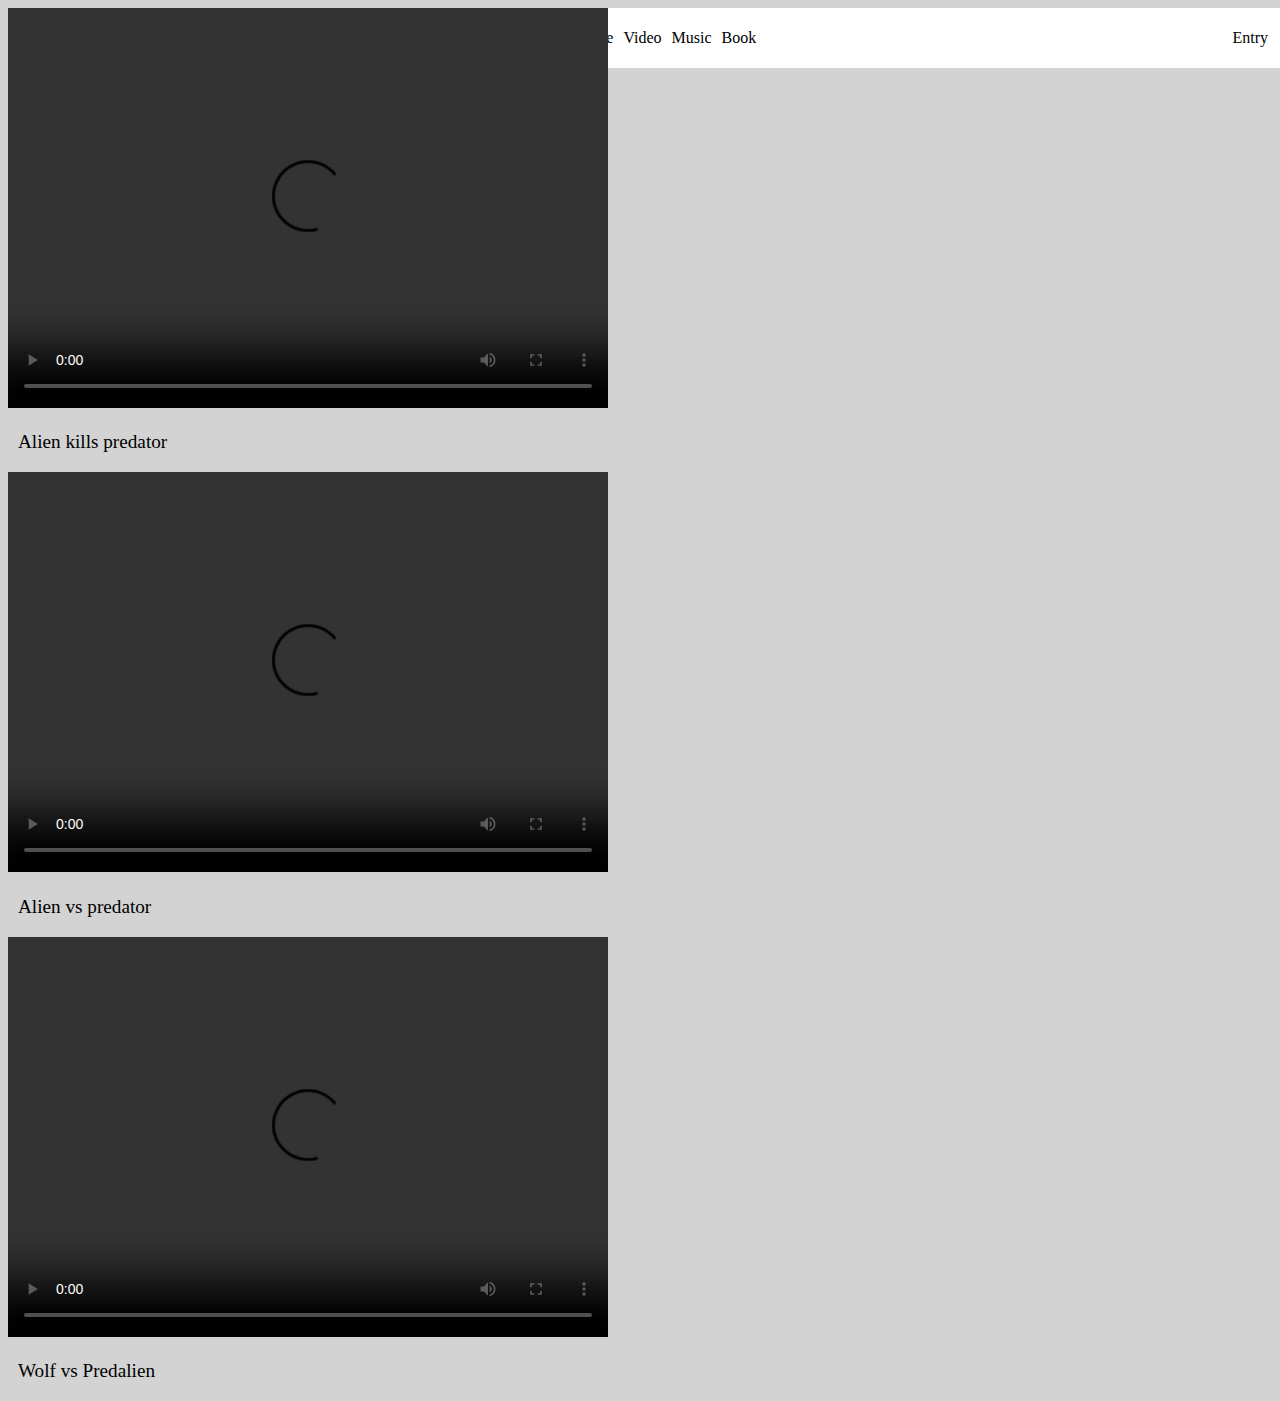
==== video.html @ 0de9a635 "comm" ====
<!DOCTYPE html>
<html lang="en">
<head>
    <meta charset="UTF-8">
    <meta name="viewport" content="width=device-width, initial-scale=1.0">
    <link rel="stylesheet" href="./src/style.css">
    <title>Video Gallery</title>
</head>
<body>
    <nav class="navbar">
        <img src="./src/public/a10ea12a8df58b917b29317910aaa6cc.jpg" width="60" height="60" alt="logo">
        <ul>
            <li><a href="index.html">Home</a></li>
            <li><a href="video.html">Video</a></li>
            <li><a href="audio.html">Music</a></li>
            <li><a href="Book.html">Book</a></li>
        </ul>
        <div><a href="https://ku.edu.kz">Entry</a></div>
    </nav>
</body>
<main>
    <section>
        <video src="src/public/videoplayback.mp4" controls width="600" height="400"></video>
        <p>Alien kills predator</p>
    </section>
    <section>
        <video src="src/public/videoplayback (1).mp4" controls width="600" height="400"></video>
        <p>Alien vs predator</p>
    </section>
    <section>
        <video src="src/public/videoplayback (2).mp4" controls width="600" height="400"></video>
        <p>Wolf vs Predalien</p>
    </section>
</main>
---- src/style.css ----
.navbar {
    display: flex;
    position: fixed;
    width: 100%;
    flex-direction: row;
    justify-content: space-between;
    background-color: white;
}

.navbar ul{
    display: flex;
    flex-direction: row;
    list-style: none;
    margin: 0;
}

.navbar ul li{
    display: flex;
    margin-right: 10px;
}


.navbar ul li a {
    text-decoration: none;
    color: black;
    margin: auto;
}

.navbar div {
    display: flex;
    margin-right: 20px;
}

.navbar div a {
    text-decoration: none;
    color: black;
    margin: auto;
}

.navbar div:hover {
    background-color: aqua;
    border-radius: 20%;
}

.container {
    display: flex;
    flex-direction: row;
    flex-wrap: wrap;
}

.person, .interests {
    width: 25%;
    margin: auto;
}

.container img {
    border-radius: 10%;
    box-shadow: 10px 10px 5px rgb(224, 220, 220);
    width: 50%;
    height: auto;
}

.container img:hover {
    transition: 0.5s ease;
    box-shadow: 10px 10px 5px #7cc6e5;
}

.container img, .person, .interests {
    margin-top: 80px;
}

body {
    background-color: lightgray;
}

main {
    background: linear-gradient(90deg rgba(254,254,255,1) 0%, rgba(226,237,233,0.72) 37% rgba(208,238,243,1) 100%);
}

p {
    text-align: justify;
    font-size: 1.2rem;
    font-weight: normal;
    margin-right: 20px;
    margin-left: 10px;
}

.container section {
    width: 100%;
    margin: auto;
}

.container-video {
    display: flex;
    flex-direction: column;
}

.video1, .video2, .video3 {
    margin-bottom: 20px;
    flex-direction: column;
    display: flex;
}

.video1 video {
    margin: auto;
}

.video2 iframe {
    margin: auto;
}

.video3 iframe {
    margin: auto;
}

.container-audio {
    display: flex;
    flex-direction: column;
}

.audio1, .audio2, .audio3 {
    display: flex;
    flex-direction: column;
    margin-top: 20px;
}

.audio1 audio, .audio2 audio, .audio3 audio {
    width: 60%;
    margin: auto;
}

.audio1 img, .audio2 img, .audio3 img {
    margin: auto;
    border-radius: 10%;
    box-shadow: #7cc6e5;
}

.container-book {
    display: flex;
    flex-direction: column;
}

.book1, .book2, .book3 {
    display: flex;
    flex-direction: column;
    margin-top: 20px;
}

.book1 img, .book2 img, .book3 img {
    margin: auto;
    border-radius: 10%;
    box-shadow: 5px 5px 5px #7cc6e5;
    margin-bottom: 10px;
} 

.book1 a, .book2 a, .book3 a {
    margin: auto;
    text-decoration: none;
    color: black;
    font-size: 1.2rem;
}

.book1 img:hover, .book2 img:hover, .book3 img:hover {
    box-shadow: 5px 5px 5px greenyellow;
}

.book1 a:hover, .book2 a:hover, .book3 a:hover {
    background-color: #7cc6e5;
    transition: 0.7 ease;
}

footer {
    display: flex;
    flex-direction: row;
    justify-content: center;
}

footer a {
    margin-right: 10px;
}

@media (max-width: 700px) {

    .container {
        display: flex;
        flex-direction: column;
    }

    .person {
        display: flex;
        flex-direction: column;
        flex-wrap: wrap;
        width: 100%;
        margin: 0;
    }

    .person p {
        margin-top: 5px;
        margin-bottom: 10px;
    }

    .container img {
        margin-top: 20px;
        border-radius: 10%;
        box-shadow: 5px 5px 5px gray;
        width: 95%;
        height: auto;
        margin: auto;
    }

    .container img:hover {
        transform: scale(1.03);
        transition: 0.5s ease;
        box-shadow: 5px 5px 5px #7cc6e5;
    }

    .interests {
        display: flex;
        flex-direction: column;
        flex-wrap: wrap;
        width: 100%;
        margin: 0;
    }

    .interests p {
        margin-top: 10px;
        margin-bottom: 0;
    }

    h2 {
        margin: 10px;
        text-align: center;
    }

    .video1 video {
        margin-top: 20px;
        width: 95%;
        height: auto;
    }

    .video2 iframe {
        width: 95%;
        height: auto;
    }

    .video3 iframe {
        width: 95%;
        height: 320px;
    }

    .book1 img, .book2 img, .book3 img {
        width: 95%;
        height: auto;
    }

    .form form fieldset {
        width:80%;
    }

    .burger {
        display: none
    }

    /* Основные стили для контейнера с бургер-меню */
.burger {
    display: block; /* Отображение элемента как блочный элемент */
    position: relative; /* Относительное позиционирование для внутренних элементов */
    width: 40px; /* Ширина контейнера */
    height: 40px; /* Высота контейнера */
    margin: auto; /* Автоматические отступы по бокам для центрирования */
    margin-left: 20px; /* Отступ слева */
    margin-right: 5px; /* Отступ справа */
}

/* Стили для полосок внутри бургер-меню */
.burger span {
    position: absolute; /* Абсолютное позиционирование для расположения полосок внутри контейнера */
    width: 30px; /* Ширина каждой полоски */
    left: 5px; /* Отступ от левого края контейнера */
    height: 3px; /* Высота полоски */
    background-color: black; /* Цвет полоски */
    bottom: 20px; /* Расположение полоски от нижнего края контейнера */
}

/* Стили для первой полоски бургер-меню */
.burger span:nth-child(1) {
    transform: translateY(-10px); /* Перемещение первой полоски вверх на 10px */
}

/* Стили для третьей полоски бургер-меню */
.burger span:nth-child(3) {
    transform: translateY(10px); /* Перемещение третьей полоски вниз на 10px */
}

/* Стили для списка навигационного меню */
.navbar ul {
    position: absolute; /* Абсолютное позиционирование относительно ближайшего позиционированного предка, в нашем случае экрана. */
    background: radial-gradient(circle at top left, rgb(235, 224, 142), rgb(161, 222, 225), rgb(80, 173, 224)); /* Радужный градиентный фон от верхнего левого угла */
    flex-direction: column; /* Элементы списка будут выстраиваться вертикально (необходимо для флекс-контейнера) */
    width: 30%; /* Ширина списка равна 30% от ширины родительского элемента */
    height: auto; /* Высота автоматически подстраивается под содержимое */
    top: 68px; /* Расположение списка на 68px ниже от верхнего края родительского элемента */
    left: -40%; /* Расположение списка на 40% ширины родительского элемента слева (вне видимой области) */
    z-index: 2; /* Уровень стека элемента, чтобы он перекрывал другие элементы с меньшим z-index */
}

.navbar ul li {
    margin-top: 10px; /* Отступ сверху для элементов списка */
}

/* Стили для элемента списка при наведении */
.navbar ul li:hover {
    background-color: black; /* Цвет фона элемента становится черным при наведении */
    transform: scale(1.07); /* Увеличение размера элемента на 7% при наведении */
    transition: 0.4s ease; /* Плавный переход эффекта с продолжительностью 0.4 секунды */
    border-radius: 5%; /* Закругление углов элемента на 5% */
}

/* Стили для ссылок в элементах списка при наведении */
.navbar ul li a:hover {
    color: white; /* Цвет текста ссылки становится белым при наведении */
}

/* Отступ сверху для первого элемента списка в навигационном меню */
.navbar ul li:nth-child(1) {
    margin-top: 20px; /* Увеличение отступа сверху для первого элемента списка */
}

/* Стили для ссылок внутри элементов списка */
.navbar ul li a {
    margin-left: 0; /* Установка нулевого отступа слева для ссылок */
    font-size: 1.2rem; /* Установка размера шрифта в 1.2rem */
}

/* Стили для навигационного меню при открытом состоянии */
.navbar.open ul {
    transform: translateX(100%); /* Перемещение меню на 100% ширины вправо (выдвигается за пределы видимой области) */
    transition: 0.7s ease-in-out; /* Плавный переход эффекта с продолжительностью 0.7 секунды */
}

/* Стили для первой полоски бургер-меню при открытом состоянии */
.navbar.open .burger span:nth-child(1) {
    transform: translateY(0) rotate(45deg); /* Поворачивает первую полоску на 45 градусов и возвращает в исходное положение по вертикали */
}

/* Стили для второй полоски бургер-меню при открытом состоянии */
.navbar.open .burger span:nth-child(2) {
    opacity: 0; /* Делает вторую полоску полностью прозрачной (не видимой) */
}

/* Стили для третьей полоски бургер-меню при открытом состоянии */
.navbar.open .burger span:nth-child(3) {
    transform: translateY(0) rotate(-45deg); /* Поворачивает третью полоску на -45 градусов и возвращает в исходное положение по вертикали */
}
}

@media (min-width: 700px) and (max-width: 900px) {


    .container img {
        margin-top: 20px;
        border-radius: 10%;
        box-shadow: 5px 5px 5px gray;
        width: 320px;
        height: 200px;
        margin: auto;
    }

    .form form fieldset {
        width:65%;
    }
}

.navbar ul .work {
    position: relative;
    display: flex;
    z-index: 10; 
}

.navbar ul .work ul {
    position: absolute; 
    flex-direction: column; 
    left: 0; 
    top: 100%; 
    width: 100px; 
    display: none; 
    padding: 0; 
    z-index: 20; 
}

.navbar ul .work ul li {
    z-index: 20; 
    background-color: #7cc6e5; 
    margin-bottom: 2px; 
}

.navbar ul .work:hover ul {
    display: block; 
}

.navbar ul .work ul li:hover {
    background-color: white;
    border-radius: 0;
}

.navbar ul .work ul {
    position: absolute; 
    flex-direction: column; 
    left: 10px;
    top: 0; 
    width: 100px;
    display: none; 
    padding: 0; 
    z-index: 20; 
}

.navbar ul .work ul li {
    margin-top: 0; 
    margin-bottom: 10px; 
    background-color: unset; 
    font-size: 1.2rem; 
    margin-left: 10px; 
    color: black; 
}

.navbar ul .work ul li:hover {
    background-color: black; 
}

.navbar ul .work ul li:hover a:hover {
    color: white; 
}

.navbar ul .work:hover ul li a {
    color: black;
}

.form {
    flex-direction: column; 
}

.form form {
    display: flex; 
    flex-direction: column; 
}

.form form fieldset {
    display: flex; 
    flex-direction: column; 
    width: 50%; 
    margin: auto; 
    margin-top: 30px;
    margin-bottom: 10px; 
}

.form form fieldset input {
    margin-bottom: 10px; 
}

.form form fieldset legend {
    text-align: center; 
    font-size: 1.2rem; 
    font-weight: bold; 
}

.form form button {
    width: 200px; 
    font-size: 1.2rem; 
    background-color: #24779b; 
    color: white;
    margin: auto; 
    margin-bottom: 20px; 
}

.form form button:hover {
    font-size: 1.2rem;
    background-color: #91130c; 
    color: rgb(248, 243, 243); 
}
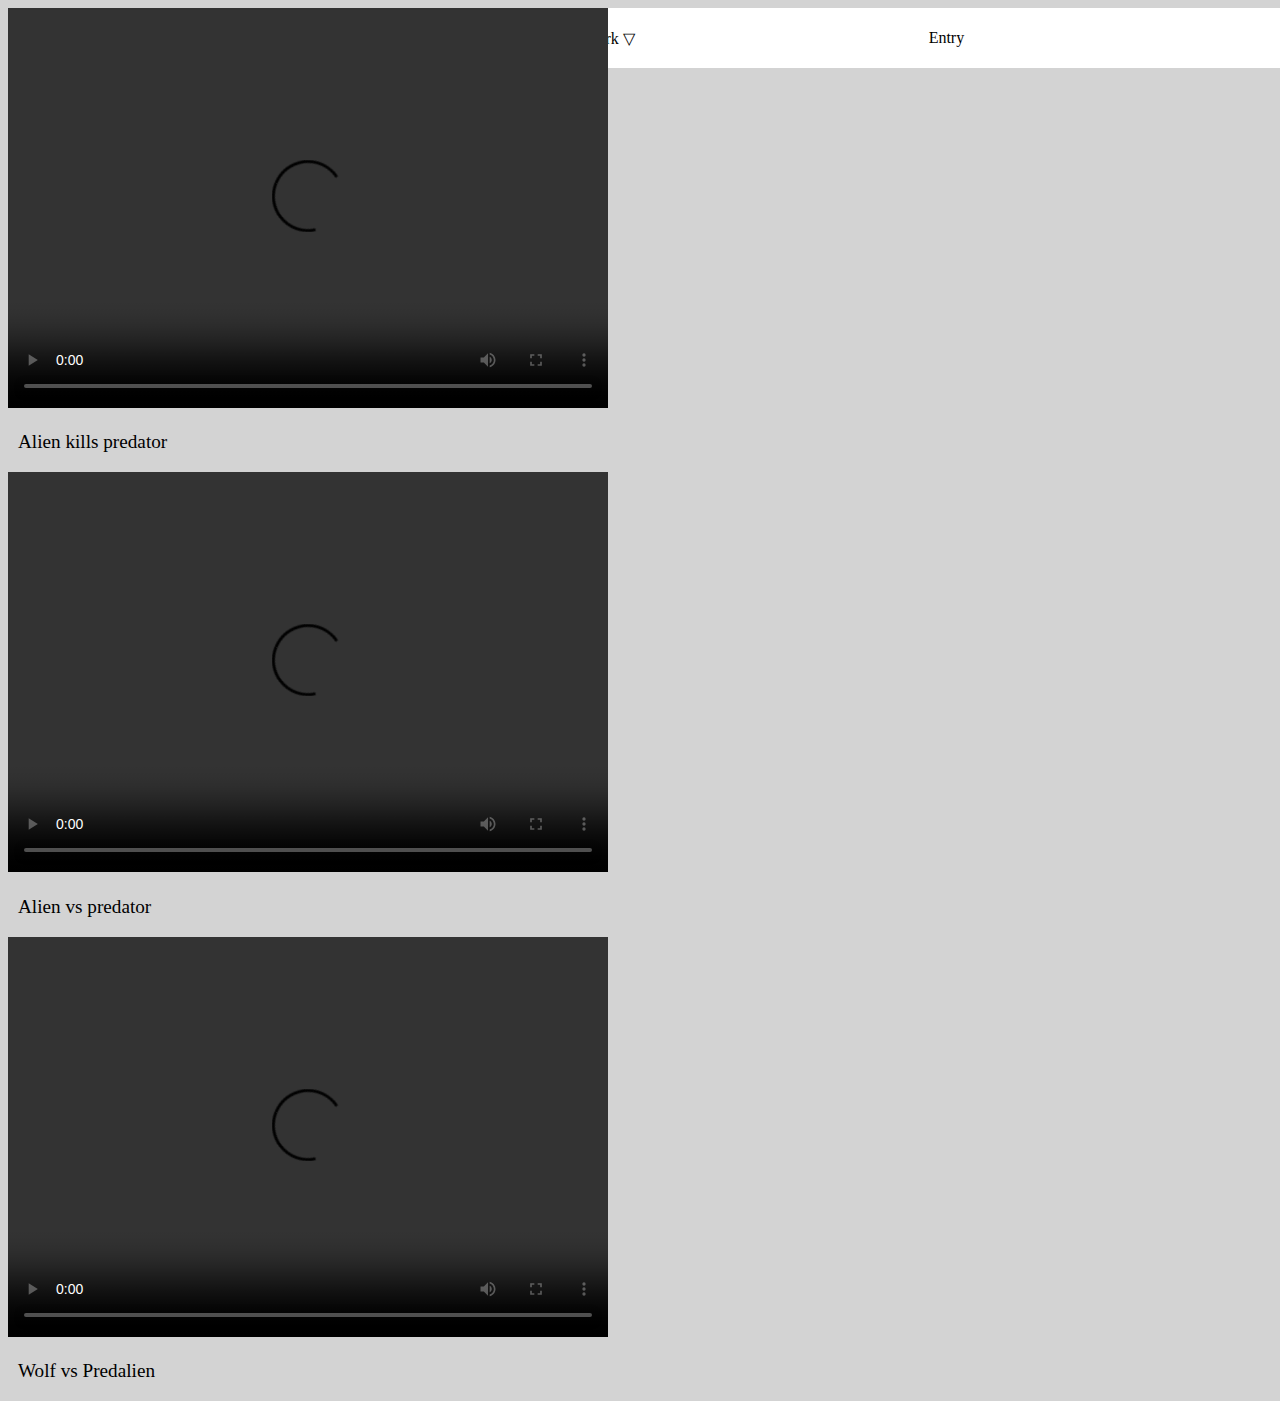
==== commit 9bac8d45: "Update video.html" ====
--- a/video.html
+++ b/video.html
@@ -14,8 +14,21 @@
             <li><a href="video.html">Video</a></li>
             <li><a href="audio.html">Music</a></li>
             <li><a href="Book.html">Book</a></li>
+            <li class = "work"><a href = #>Work &bigtriangledown;</a>
+                <ul>
+                    <li><a href = "form.html">Form</a></li>
+                    <li><a href = "math.html">Math</a></li>
+                    <li><a href = "api.html">API</a></li>
+                </ul>
+            </li>
         </ul>
         <div><a href="https://ku.edu.kz">Entry</a></div>
+            <div class = "burger" id = "burger2">
+                <span></span>
+                <span></span>
+                <span></span>
+            </div>
+        </div>
     </nav>
 </body>
 <main>
